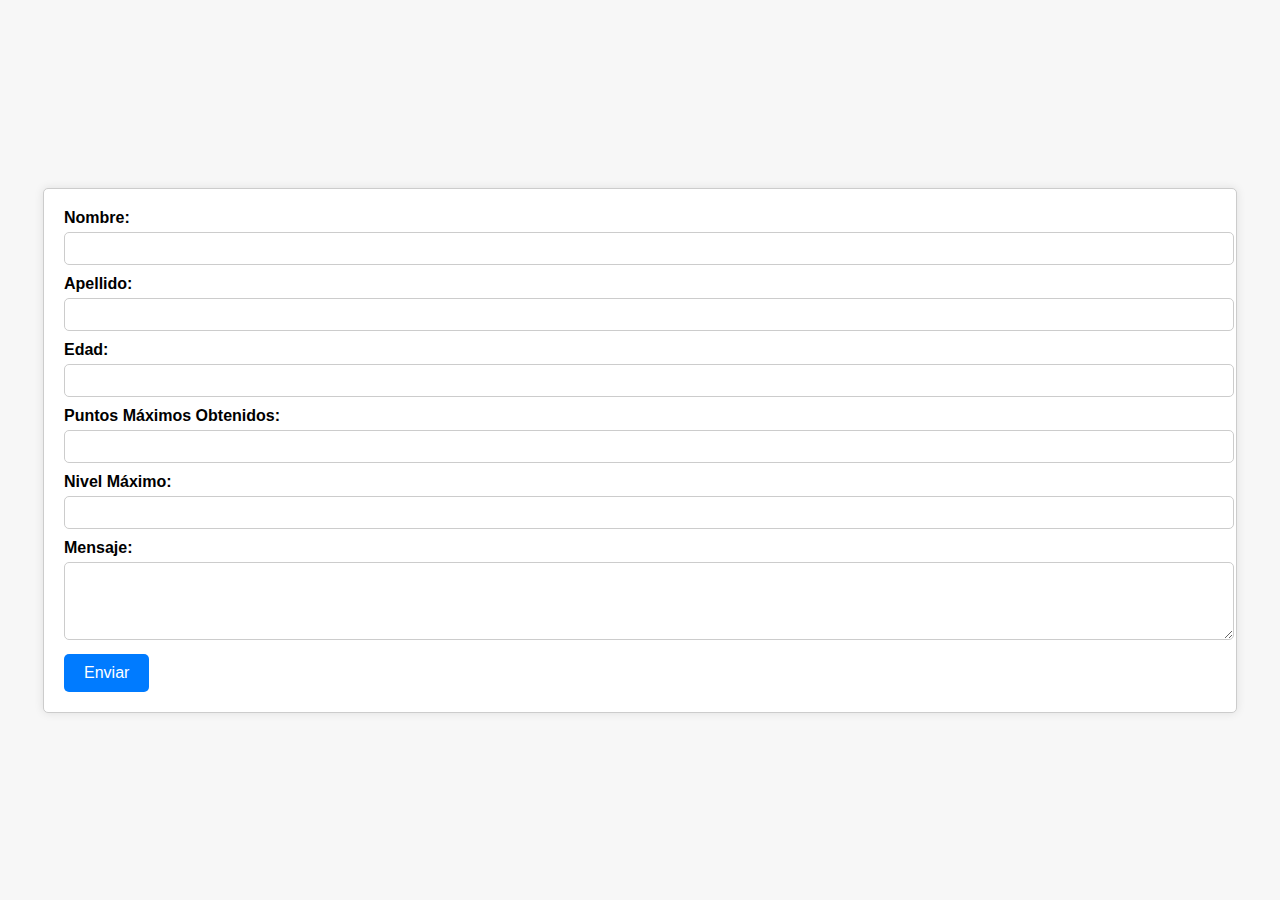
==== form.html @ 2ba729e6 "Se crea formulario y archivo de estilos respectivo, se mejora la estetica del juego" ====
<!DOCTYPE html>
<html lang="en">
<head>
    <meta charset="UTF-8">
    <meta name="viewport" content="width=device-width, initial-scale=1.0">
    <title>Formulario de Registro</title>
    <link rel="stylesheet" href="formStyles.css">
</head>
<body>
    <form action="mailto:holaejemplo@gmail.com" method="POST" enctype="text/plain">
        <label for="nombre">Nombre:</label>
        <input type="text" id="nombre" name="nombre" required>
        <br>
        <label for="apellido">Apellido:</label>
        <input type="text" id="apellido" name="apellido" required>
        <br>
        <label for="edad">Edad:</label>
        <input type="number" id="edad" name="edad" required>
        <br>
        <label for="puntos-maximos">Puntos Máximos Obtenidos:</label>
        <input type="number" id="puntos-maximos" name="puntos-maximos" required>
        <br>
        <label for="nivel-maximo">Nivel Máximo:</label>
        <input type="number" id="nivel-maximo" name="nivel-maximo" required>
        <br>
        <label for="mensaje">Mensaje:</label>
        <textarea id="mensaje" name="mensaje" rows="4" required></textarea>
        <br>
        <button type="submit">Enviar</button>
    </form>
</body>
</html>
---- formStyles.css ----
body {
    font-family: Arial, sans-serif;
    background-color: #f7f7f7;
    margin: 0;
    padding: 0;
    display: flex;
    justify-content: center;
    align-items: center;
    height: 100vh;
  }
  
  form {
    width: 90%;
    padding: 20px;
    border: 1px solid #ccc;
    border-radius: 5px;
    background-color: #fff;
    box-shadow: 0 0 10px rgba(0, 0, 0, 0.1);
  }
  
  h1 {
    text-align: center;
    margin-bottom: 20px;
  }
  
  label {
    display: block;
    margin-bottom: 5px;
    font-weight: bold;
  }
  
  input,
  textarea {
    width: 100%;
    padding: 8px;
    margin-bottom: 10px;
    border: 1px solid #ccc;
    border-radius: 5px;
  }
  
  textarea {
    resize: vertical;
  }
  
  button {
    background-color: #007bff;
    color: #fff;
    padding: 10px 20px;
    border: none;
    border-radius: 5px;
    cursor: pointer;
    font-size: 16px;
  }
  
  button:hover {
    background-color: #0056b3;
  }
  
  /* Estilos para pantallas móviles en posición vertical */
  @media screen and (max-width: 767px) {
    form {
      width: 100%;
    }
  }
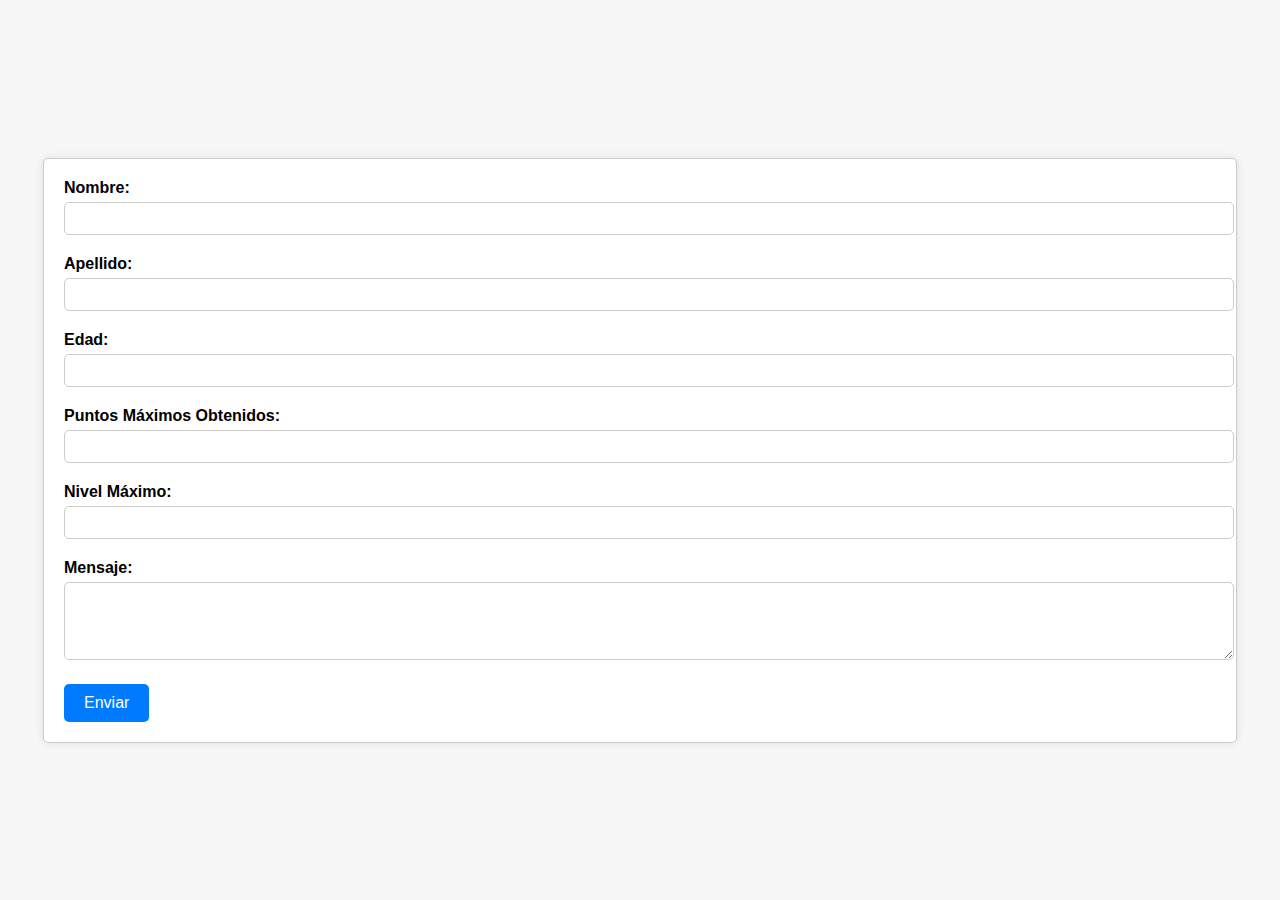
==== commit 912068af: "Mejoras esteticas en formulario" ====
--- a/form.html
+++ b/form.html
@@ -3,30 +3,38 @@
 <head>
     <meta charset="UTF-8">
     <meta name="viewport" content="width=device-width, initial-scale=1.0">
-    <title>Formulario de Registro</title>
+    <title>Formulario</title>
     <link rel="stylesheet" href="formStyles.css">
 </head>
 <body>
-    <form action="mailto:holaejemplo@gmail.com" method="POST" enctype="text/plain">
-        <label for="nombre">Nombre:</label>
-        <input type="text" id="nombre" name="nombre" required>
-        <br>
-        <label for="apellido">Apellido:</label>
-        <input type="text" id="apellido" name="apellido" required>
-        <br>
-        <label for="edad">Edad:</label>
-        <input type="number" id="edad" name="edad" required>
-        <br>
-        <label for="puntos-maximos">Puntos Máximos Obtenidos:</label>
-        <input type="number" id="puntos-maximos" name="puntos-maximos" required>
-        <br>
-        <label for="nivel-maximo">Nivel Máximo:</label>
-        <input type="number" id="nivel-maximo" name="nivel-maximo" required>
-        <br>
-        <label for="mensaje">Mensaje:</label>
-        <textarea id="mensaje" name="mensaje" rows="4" required></textarea>
-        <br>
+    <form action="enviar.php" method="POST" onsubmit="return validarFormulario()">
+        <div class="form-group">
+            <label for="nombre">Nombre:</label>
+            <input type="text" id="nombre" name="nombre" required>
+        </div>
+        <div class="form-group">
+            <label for="apellido">Apellido:</label>
+            <input type="text" id="apellido" name="apellido" required>
+        </div>
+        <div class="form-group">
+            <label for="edad">Edad:</label>
+            <input type="number" id="edad" name="edad" required>
+        </div>
+        <div class="form-group">
+            <label for="puntos-maximos">Puntos Máximos Obtenidos:</label>
+            <input type="number" id="puntos-maximos" name="puntos-maximos" required>
+        </div>
+        <div class="form-group">
+            <label for="nivel-maximo">Nivel Máximo:</label>
+            <input type="number" id="nivel-maximo" name="nivel-maximo" required>
+        </div>
+        <div class="form-group">
+            <label for="mensaje">Mensaje:</label>
+            <textarea id="mensaje" name="mensaje" rows="4" required></textarea>
+        </div>
         <button type="submit">Enviar</button>
     </form>
+
+    <script src="formScript.js"></script>
 </body>
 </html>--- a/formStyles.css
+++ b/formStyles.css
@@ -1,64 +1,66 @@
 body {
-    font-family: Arial, sans-serif;
-    background-color: #f7f7f7;
-    margin: 0;
-    padding: 0;
-    display: flex;
-    justify-content: center;
-    align-items: center;
-    height: 100vh;
+  font-family: Arial, sans-serif;
+  background-color: #f7f7f7;
+  margin: 0;
+  padding: 0;
+  display: flex;
+  justify-content: center;
+  align-items: center;
+  height: 100vh;
+}
+
+form {
+  width: 90%;
+  padding: 20px;
+  border: 1px solid #ccc;
+  border-radius: 5px;
+  background-color: #fff;
+  box-shadow: 0 0 10px rgba(0, 0, 0, 0.1);
+}
+
+h1 {
+  text-align: center;
+  margin-bottom: 20px;
+}
+
+.form-group {
+  margin-bottom: 20px;
+}
+
+label {
+  display: block;
+  margin-bottom: 5px;
+  font-weight: bold;
+}
+
+input,
+textarea {
+  width: 100%;
+  padding: 8px;
+  border: 1px solid #ccc;
+  border-radius: 5px;
+}
+
+textarea {
+  resize: vertical;
+}
+
+button {
+  background-color: #007bff;
+  color: #fff;
+  padding: 10px 20px;
+  border: none;
+  border-radius: 5px;
+  cursor: pointer;
+  font-size: 16px;
+}
+
+button:hover {
+  background-color: #0056b3;
+}
+
+@media screen and (max-width: 767px) {
+  form {
+      width: 100%;
   }
-  
-  form {
-    width: 90%;
-    padding: 20px;
-    border: 1px solid #ccc;
-    border-radius: 5px;
-    background-color: #fff;
-    box-shadow: 0 0 10px rgba(0, 0, 0, 0.1);
-  }
-  
-  h1 {
-    text-align: center;
-    margin-bottom: 20px;
-  }
-  
-  label {
-    display: block;
-    margin-bottom: 5px;
-    font-weight: bold;
-  }
-  
-  input,
-  textarea {
-    width: 100%;
-    padding: 8px;
-    margin-bottom: 10px;
-    border: 1px solid #ccc;
-    border-radius: 5px;
-  }
-  
-  textarea {
-    resize: vertical;
-  }
-  
-  button {
-    background-color: #007bff;
-    color: #fff;
-    padding: 10px 20px;
-    border: none;
-    border-radius: 5px;
-    cursor: pointer;
-    font-size: 16px;
-  }
-  
-  button:hover {
-    background-color: #0056b3;
-  }
-  
-  /* Estilos para pantallas móviles en posición vertical */
-  @media screen and (max-width: 767px) {
-    form {
-      width: 100%;
-    }
-  }+}
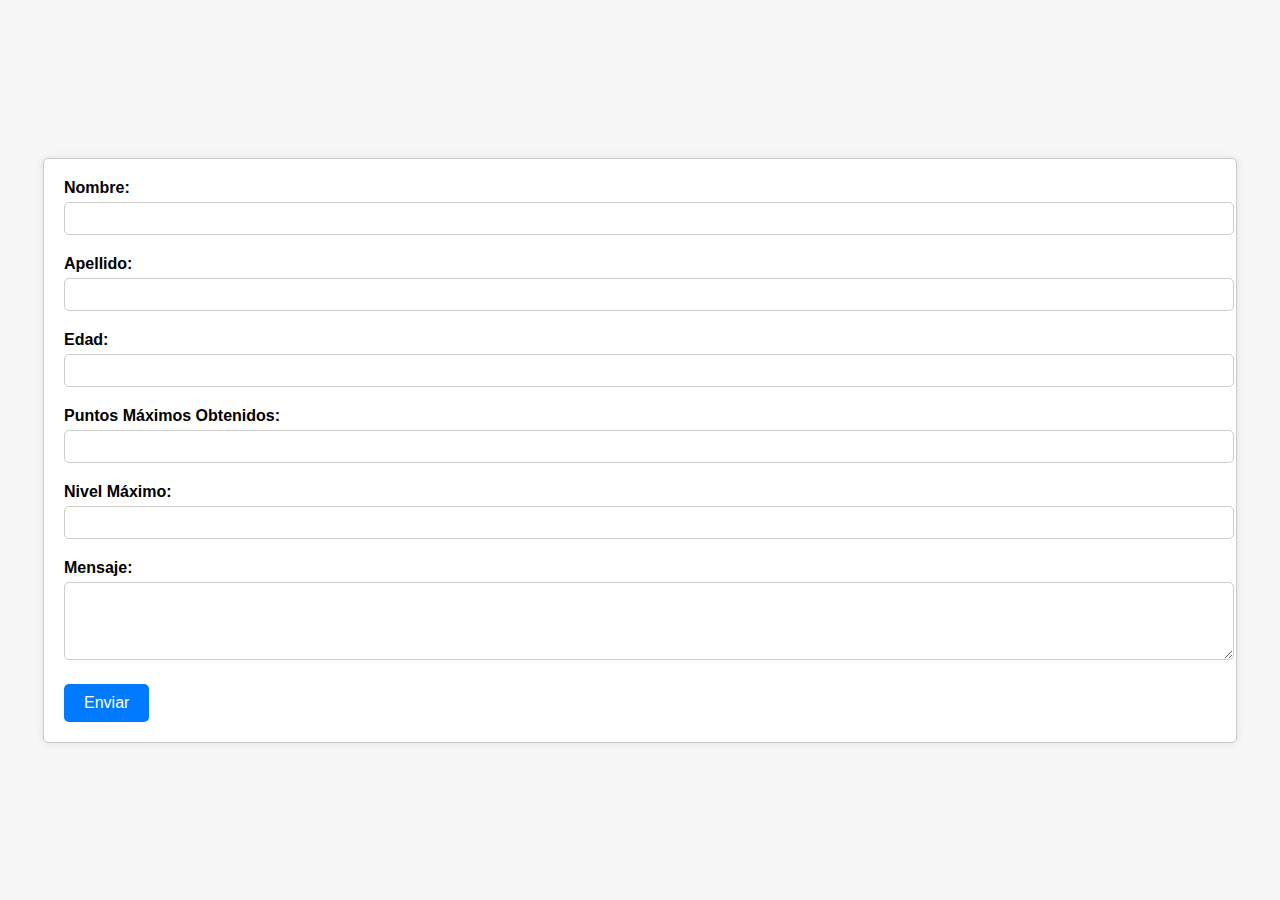
==== commit 5b43cb96: "Mejoras esteticas en formulario" ====
--- a/form.html
+++ b/form.html
@@ -7,7 +7,7 @@
     <link rel="stylesheet" href="formStyles.css">
 </head>
 <body>
-    <form action="enviar.php" method="POST" onsubmit="return validarFormulario()">
+    <form action="mailto:holaejemplo@gmail.com" method="POST" enctype="text/plain">
         <div class="form-group">
             <label for="nombre">Nombre:</label>
             <input type="text" id="nombre" name="nombre" required>
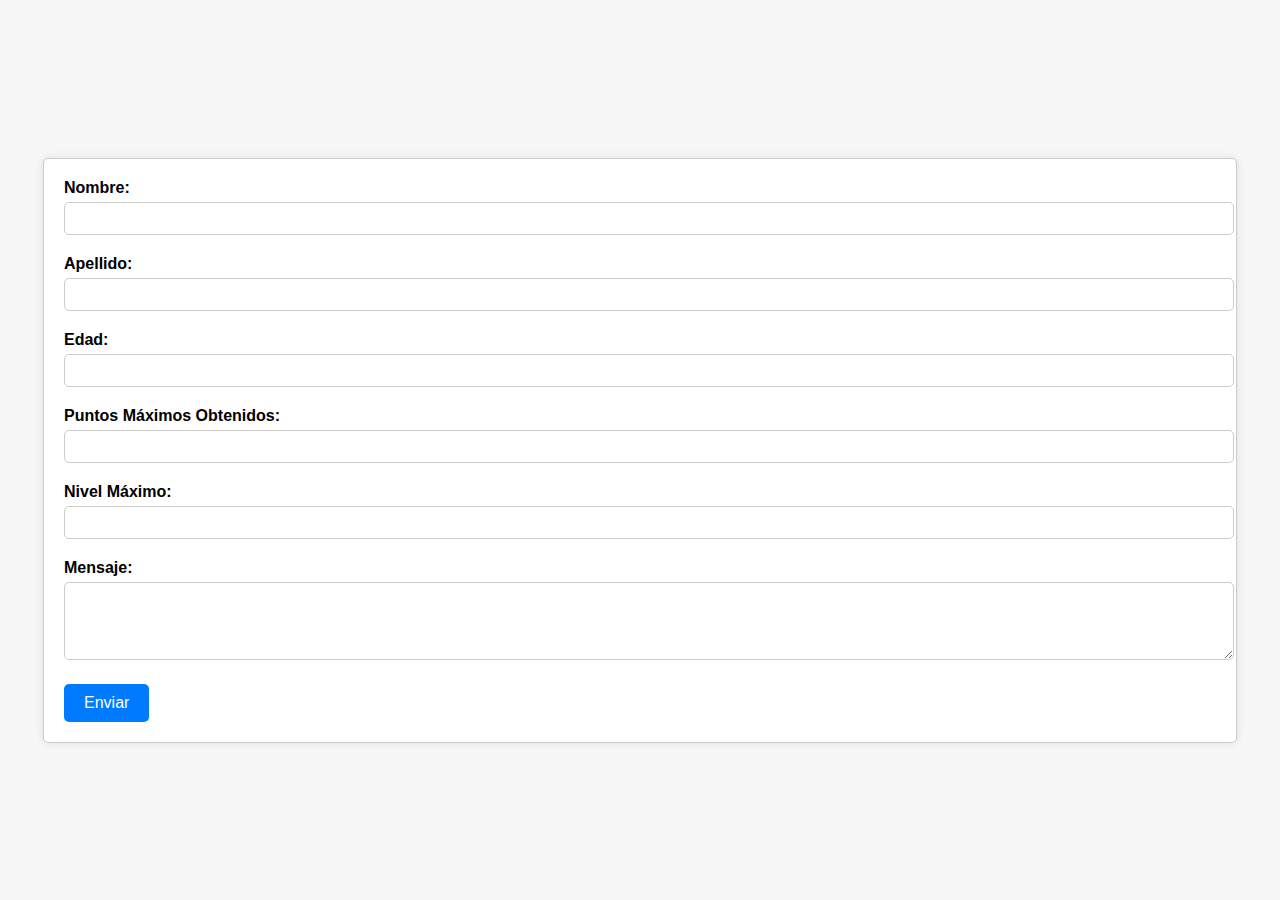
==== commit 33b3ca47: "Se corrigen cambios en formulario" ====
--- a/form.html
+++ b/form.html
@@ -8,6 +8,7 @@
 </head>
 <body>
     <form action="mailto:holaejemplo@gmail.com" method="POST" enctype="text/plain">
+
         <div class="form-group">
             <label for="nombre">Nombre:</label>
             <input type="text" id="nombre" name="nombre" required>
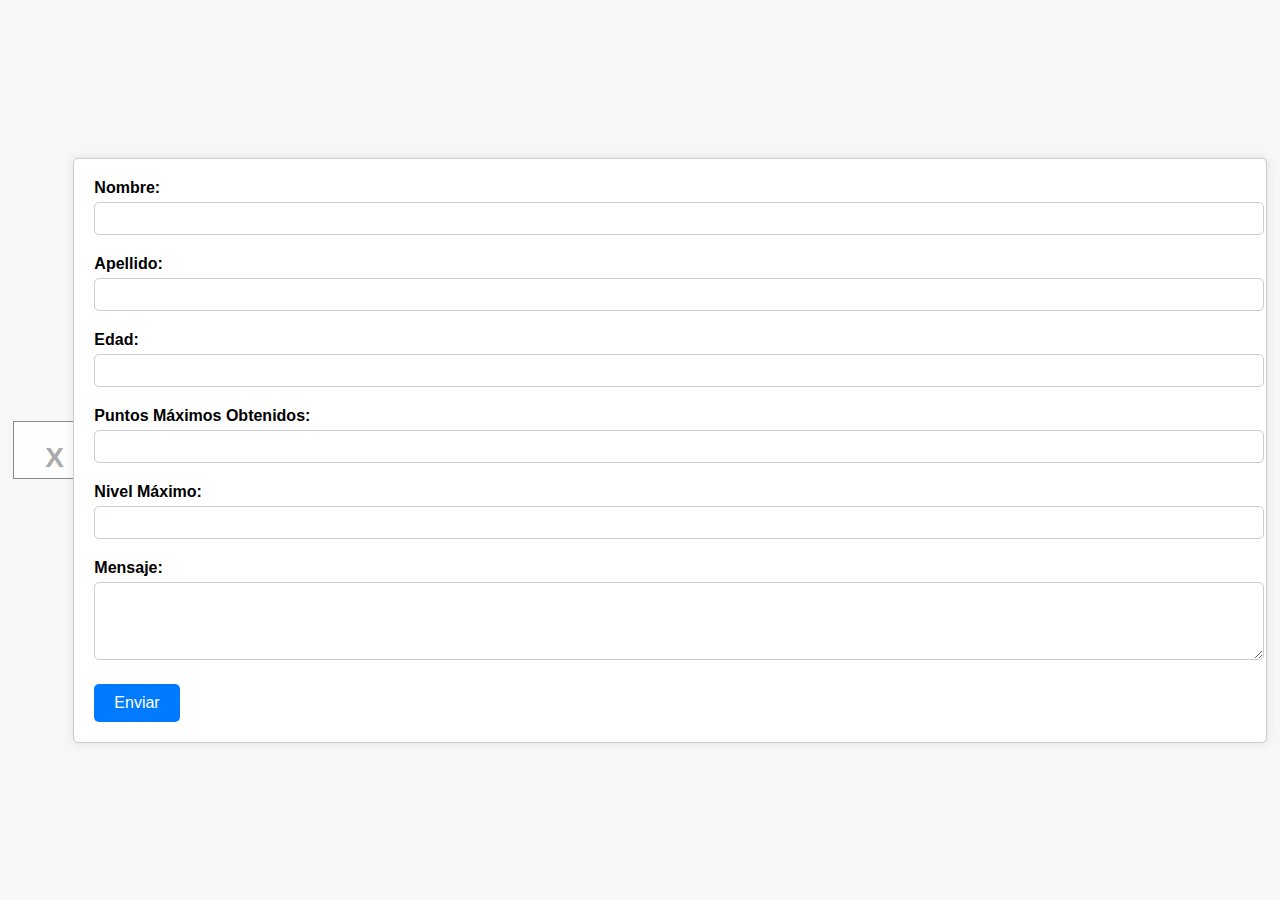
==== commit afa6dae3: "Se corrige modal de Error" ====
--- a/form.html
+++ b/form.html
@@ -7,7 +7,13 @@
     <link rel="stylesheet" href="formStyles.css">
 </head>
 <body>
-    <form action="mailto:holaejemplo@gmail.com" method="POST" enctype="text/plain">
+    <div id="modal" class="modal">
+        <div class="modal-content">
+          <span class="close" onclick="cerrarModal()">X</span>
+          <p id="mensajeError"></p>
+        </div>
+      </div>
+    <form class="formulario" action="mailto:holaejemplo@gmail.com" method="POST" enctype="text/plain">
 
         <div class="form-group">
             <label for="nombre">Nombre:</label>
@@ -36,6 +42,6 @@
         <button type="submit">Enviar</button>
     </form>
 
-    <script src="formScript.js"></script>
+    <script src="form.js"></script>
 </body>
-</html>+</html>
--- a/formStyles.css
+++ b/formStyles.css
@@ -59,8 +59,29 @@
   background-color: #0056b3;
 }
 
+.modal-content {
+  background-color: #fefefe;
+  margin: 15% auto;
+  padding: 20px;
+  border: 1px solid #888;
+  width: 50%;
+}
+
+.close {
+  color: #aaaaaa;
+  float: right;
+  font-size: 28px;
+  font-weight: bold;
+}
+
+.close:hover {
+  color: #000;
+  cursor: pointer;
+}
+
+
 @media screen and (max-width: 767px) {
   form {
-      width: 100%;
+    width: 100%;
   }
-}
+}